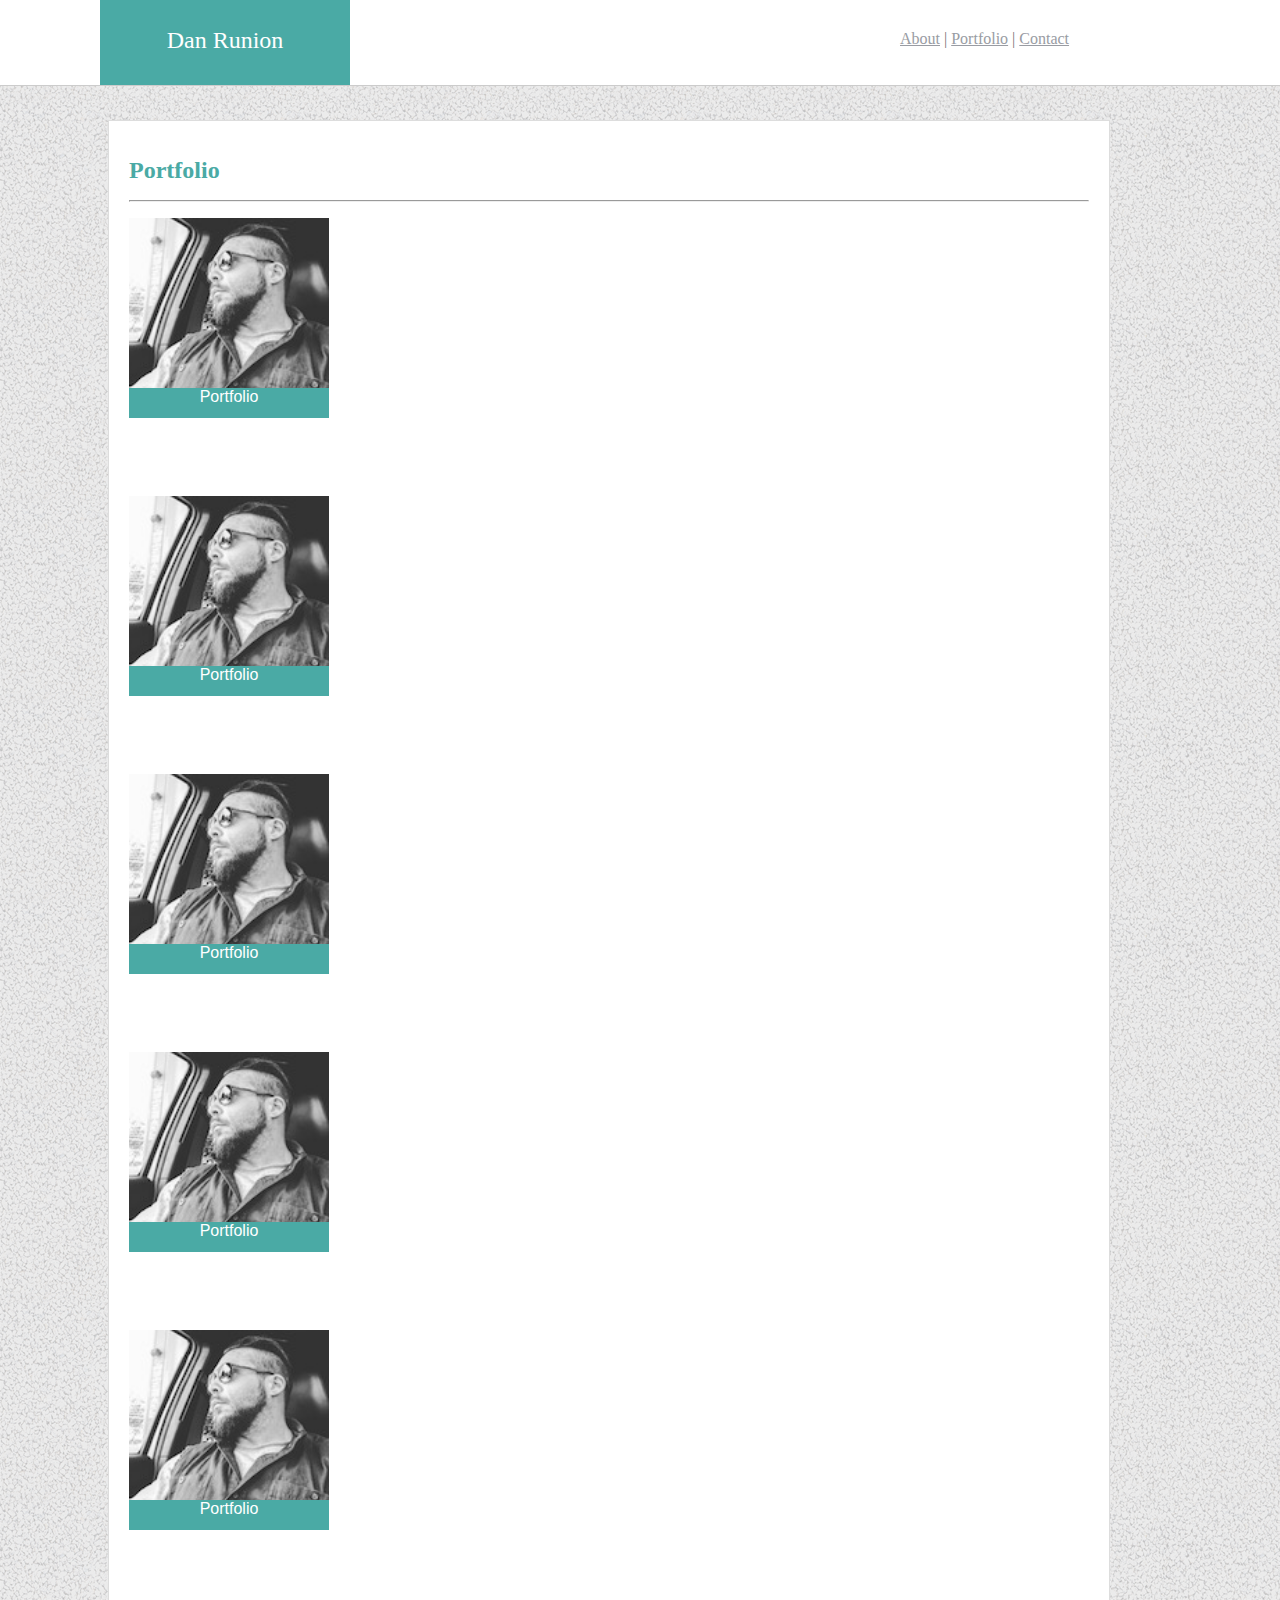
==== portfolio.html @ 39294665 "some shit" ====
<!DOCTYPE html>
<html lang="en-us">
    <head>
        <meta charset="URF-8">
        <link rel="stylesheet" href="assets/css/style.css">
        <meta name="viewport" content="width=device-width, initial-scale=1.0">
        <script src="assets/holder.js"></script>
    </head>
    <body>
        <div class="headerRow">
            <div class="headerTile">Dan Runion</div>
            <div class="headerLinks">
                    <a href="index.html">About</a> |
                    <a href="portfolio.html">Portfolio</a> |
                    <a href="contact.html">Contact</a>
            </div>
        </div>
        <div class="mainContent">
            <h1>Portfolio</h1>
           <hr/>
            <div class="row">
                <div class="column" style="border: 10px; color: black;">
                    <img  src="assets/images/avatar.jpg" alt="avatar"/>
                    <div class="label">  Portfolio  </div>           

                    <img  src="assets/images/avatar.jpg" alt="avatar"/>
                    <div class="label">      Portfolio</div>              

                    <img  src="assets/images/avatar.jpg" alt="avatar"/>
                        <div class="label"> Portfolio </div>  

                    <img  src="assets/images/avatar.jpg" alt="avatar"/>
                    <div class="label">Portfolio </div>                

                    <img  src="assets/images/avatar.jpg" alt="avatar"/>
                        <div class="label"> Portfolio  </div>         
                    </div>
                </div>    
            </div>
        </div>
    </body>
</html>
---- assets/css/style.css ----
body {
    background: #F0F0F0;
    font-family: 'Arial', 'Helvetica Neue', Helvetica, sans-serif;
    color: #777777; 
    background-image: url("../images/gravel.png");
    flex-direction: column;
}

.headerRow {
    position: absolute;
    left: 0;
    top: 0;
    border-bottom: 1px solid #cccccc;
    background:  #ffffff;
    width: 100%;
    font-family: 'Georgia', Times, Times New Roman, serif;
}

a:link  {
    color: #999ca3;
}

/* visited link */
a:visited {
    color: #999ca3;
}

.headerTile {
    float: left;
    margin-left: 100px;
    background: #4aaaa5;
    width: 250px;
    height: 85px;
    color: #ffffff;
    font-size: 24px;
    line-height: 80px; 
    text-align: center;
}

h1 {
    color: #4aaaa5;
    font-family: 'Georgia', Times, Times New Roman, serif;
    font-size: 24px;
}

.headerLinks {
    position: absolute;
    left: 900px;
    float: left;
    margin-top: 30px;
}

.headerRow::after {
    content: "";
    display: block;
    clear: both;
  }

  /*
img {
    display: block;
    box-shadow: -1px 0px 0px rgba(0,0,0,0.06);
    width: 200px;  
}
*/
.tile {
    position:relative;
    padding: 10px;
}

.tile .tileText { 
    position:absolute; 
    top:190px; 
    left:75px; 
    width:480px; 
    height:260px;
    color: white;
}

.mainContent {
    margin-top: 20px;
    position: relative;
    top: 100px;
    left: 100px;
    width: 960px;
    border: 1px solid #dddddd;
    background-color: #ffffff;
    padding: 20px;
   
}

.portfolioGrid {
    display: grid;
    grid-template-columns: repeat(auto-fit, minmax(200px, 1fr));
    grid-gap: 100px;
}

.mainImg {
    float: left;
    padding-right: 10px;
}

.footer {
    position: absolute;
    bottom: 0;
    background-color: #666666;
    width: 100%;
    height: 35px;
    border-top: 8px solid #4aaaa5;
    text-align: center;
    vertical-align: text-bottom;
}


input[type=text], select, textarea {
    width: 100%; /* Full width */
    padding: 12px; /* Some padding */  
    border: 1px solid #ccc; /* Gray border */
    border-radius: 4px; /* Rounded borders */
    box-sizing: border-box; /* Make sure that padding and width stays in place */
    margin-top: 6px; /* Add a top margin */
    margin-bottom: 16px; /* Bottom margin */
    resize: vertical /* Allow the user to vertically resize the textarea (not horizontally) */
}

/* Style the submit button with a specific background color etc */
input[type=submit] {
    background-color: #4aaaa5;
    color: white;
    padding: 12px 20px;
    border: none;
    border-radius: 4px;
    cursor: pointer;
}

/* Add a background color and some padding around the form */
.contactContainer {
    border-radius: 5px;
    background-color: #f2f2f2;
    padding: 20px;
}

.row {
    display: flex;


  }

  .column {
    flex: 25%;
    max-width: 25%;

  }

  .column img {
    margin-top: 8px;    
    width: 200px;
    float: left;
  }

.label {
    position: relative;
    top: -50px;
    left: -20px;
    background-color: #4aaaa5;
    margin: 20px;
    width: 200px;
    height: 30px;
    text-align: center;
    color: white;
    float: left;
}

/*
  These rules take effect when the browser's width
  is either 980px or less.
*/
@media screen and (max-width: 980px) {

    .mainContent {
        float: left;
        margin-top: 20px;
        position: relative;
        top: 100px;
        left: 20px;
        width: 960px;
        border: 1px solid #dddddd;
        background-color: #ffffff;
        padding: 20px;
        flex: 1 0 auto;
    }
  }

/*
  These rules take effect when the browser's width
  is either 768px or less.
*/
@media screen and (max-width: 768px) {

    .mainContent {
        float: left;
        margin-top: 20px;
        position: relative;
        top: 100px;
        left: 20px;
        width: 711px;
        border: 1px solid #dddddd;
        background-color: #ffffff;
        padding: 20px;
        flex: 1 0 auto;
    }

    .column {
        flex: 70%;
        max-width: 70%;
      }
  }

  /*
  These rules take effect when the browser's width
  is either 640px or less.
*/
@media screen and (max-width: 640px) {

    .mainContent {
        float: left;
        margin-top: 20px;
        padding-left: 0px;
        padding-right: 0px;
        position: relative;
        top: 100px;
        left: 20px;
        width: 449px;
        border: 1px solid #dddddd;
        background-color: #ffffff;
        padding: 20px;
        flex: 1 0 auto;
    }
    .column {
        flex: 100%;
        max-width: 100%;
      }
  }
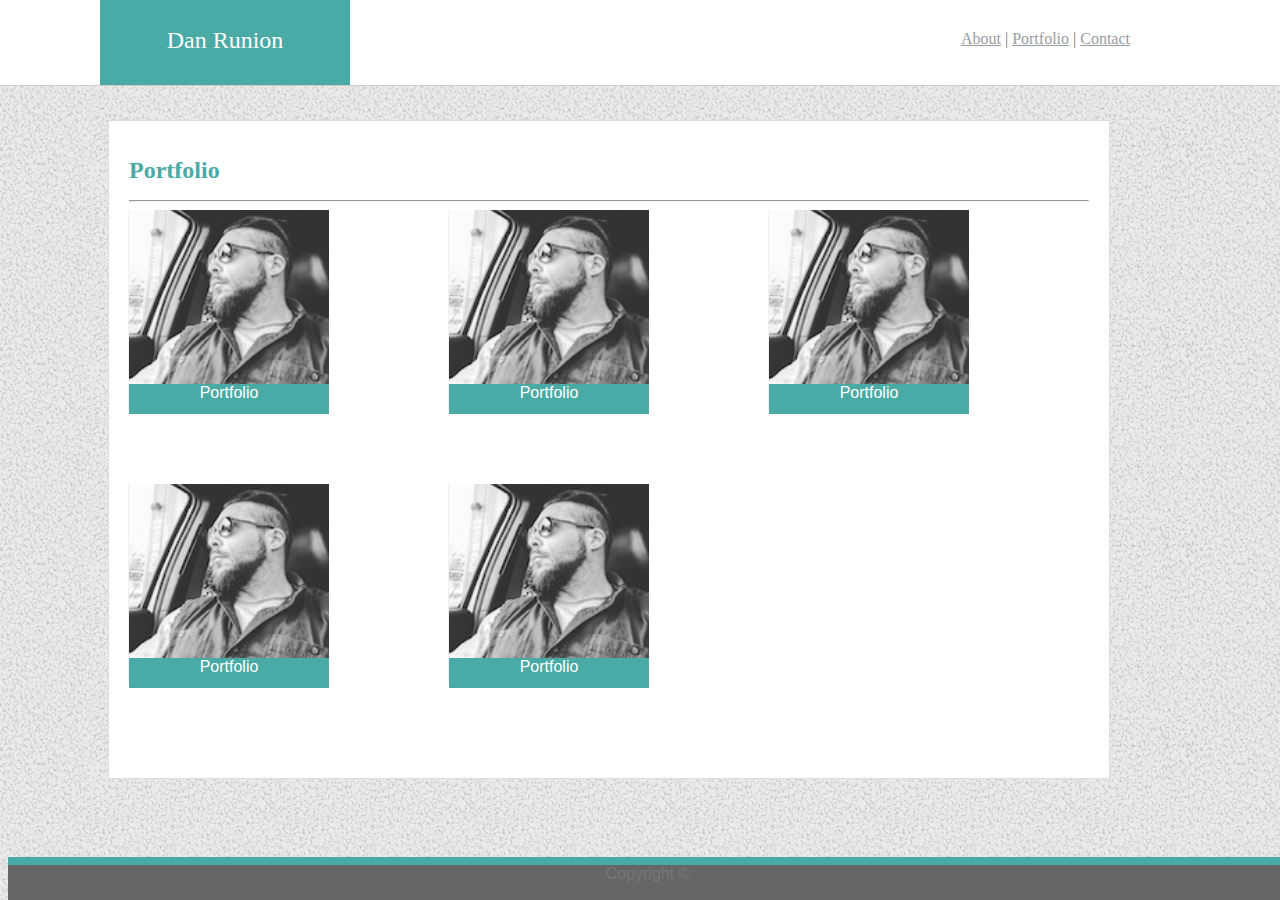
==== commit 269bf6e9: "This should be just about done, if not totally complete." ====
--- a/portfolio.html
+++ b/portfolio.html
@@ -4,7 +4,7 @@
         <meta charset="URF-8">
         <link rel="stylesheet" href="assets/css/style.css">
         <meta name="viewport" content="width=device-width, initial-scale=1.0">
-        <script src="assets/holder.js"></script>
+
     </head>
     <body>
         <div class="headerRow">
@@ -18,25 +18,32 @@
         <div class="mainContent">
             <h1>Portfolio</h1>
            <hr/>
-            <div class="row">
-                <div class="column" style="border: 10px; color: black;">
-                    <img  src="assets/images/avatar.jpg" alt="avatar"/>
-                    <div class="label">  Portfolio  </div>           
-
-                    <img  src="assets/images/avatar.jpg" alt="avatar"/>
-                    <div class="label">      Portfolio</div>              
-
-                    <img  src="assets/images/avatar.jpg" alt="avatar"/>
-                        <div class="label"> Portfolio </div>  
-
-                    <img  src="assets/images/avatar.jpg" alt="avatar"/>
-                    <div class="label">Portfolio </div>                
-
-                    <img  src="assets/images/avatar.jpg" alt="avatar"/>
-                        <div class="label"> Portfolio  </div>         
+                <div class="grid-container" style="border: 10px; color: black;">
+                    <div class="grid-item">
+                        <img  src="assets/images/avatar.jpg" alt="avatar"/>
+                        <div class="label">Portfolio  </div>           
+                    </div>
+                    <div class="grid-item">
+                        <img  src="assets/images/avatar.jpg" alt="avatar"/>
+                        <div class="label">Portfolio  </div>           
+                    </div>
+                    <div class="grid-item">
+                        <img  src="assets/images/avatar.jpg" alt="avatar"/>
+                        <div class="label">Portfolio  </div>           
+                    </div>
+                    <div class="grid-item">
+                        <img  src="assets/images/avatar.jpg" alt="avatar"/>
+                        <div class="label">Portfolio  </div>           
+                    </div>
+                    <div class="grid-item">
+                        <img  src="assets/images/avatar.jpg" alt="avatar"/>
+                        <div class="label">Portfolio  </div>           
                     </div>
                 </div>    
-            </div>
         </div>
+        
+        <div class="footer">
+            Copyright &copy;
+        </div>  
     </body>
 </html>--- a/assets/css/style.css
+++ b/assets/css/style.css
@@ -46,25 +46,24 @@
 }
 
 .headerLinks {
-    position: absolute;
-    left: 900px;
-    float: left;
+    text-align: right;
     margin-top: 30px;
+    margin-right: 150px;
 }
 
 .headerRow::after {
+    
     content: "";
     display: block;
     clear: both;
   }
 
-  /*
+
 img {
-    display: block;
     box-shadow: -1px 0px 0px rgba(0,0,0,0.06);
     width: 200px;  
 }
-*/
+
 .tile {
     position:relative;
     padding: 10px;
@@ -88,7 +87,6 @@
     border: 1px solid #dddddd;
     background-color: #ffffff;
     padding: 20px;
-   
 }
 
 .portfolioGrid {
@@ -103,14 +101,13 @@
 }
 
 .footer {
-    position: absolute;
+    position: fixed;
     bottom: 0;
     background-color: #666666;
     width: 100%;
     height: 35px;
     border-top: 8px solid #4aaaa5;
     text-align: center;
-    vertical-align: text-bottom;
 }
 
 
@@ -141,24 +138,6 @@
     background-color: #f2f2f2;
     padding: 20px;
 }
-
-.row {
-    display: flex;
-
-
-  }
-
-  .column {
-    flex: 25%;
-    max-width: 25%;
-
-  }
-
-  .column img {
-    margin-top: 8px;    
-    width: 200px;
-    float: left;
-  }
 
 .label {
     position: relative;
@@ -170,7 +149,11 @@
     height: 30px;
     text-align: center;
     color: white;
-    float: left;
+}
+
+.grid-container {
+    display: grid;
+    grid-template-columns: repeat(auto-fit, minmax(280px, 1fr));
 }
 
 /*
@@ -211,11 +194,6 @@
         padding: 20px;
         flex: 1 0 auto;
     }
-
-    .column {
-        flex: 70%;
-        max-width: 70%;
-      }
   }
 
   /*
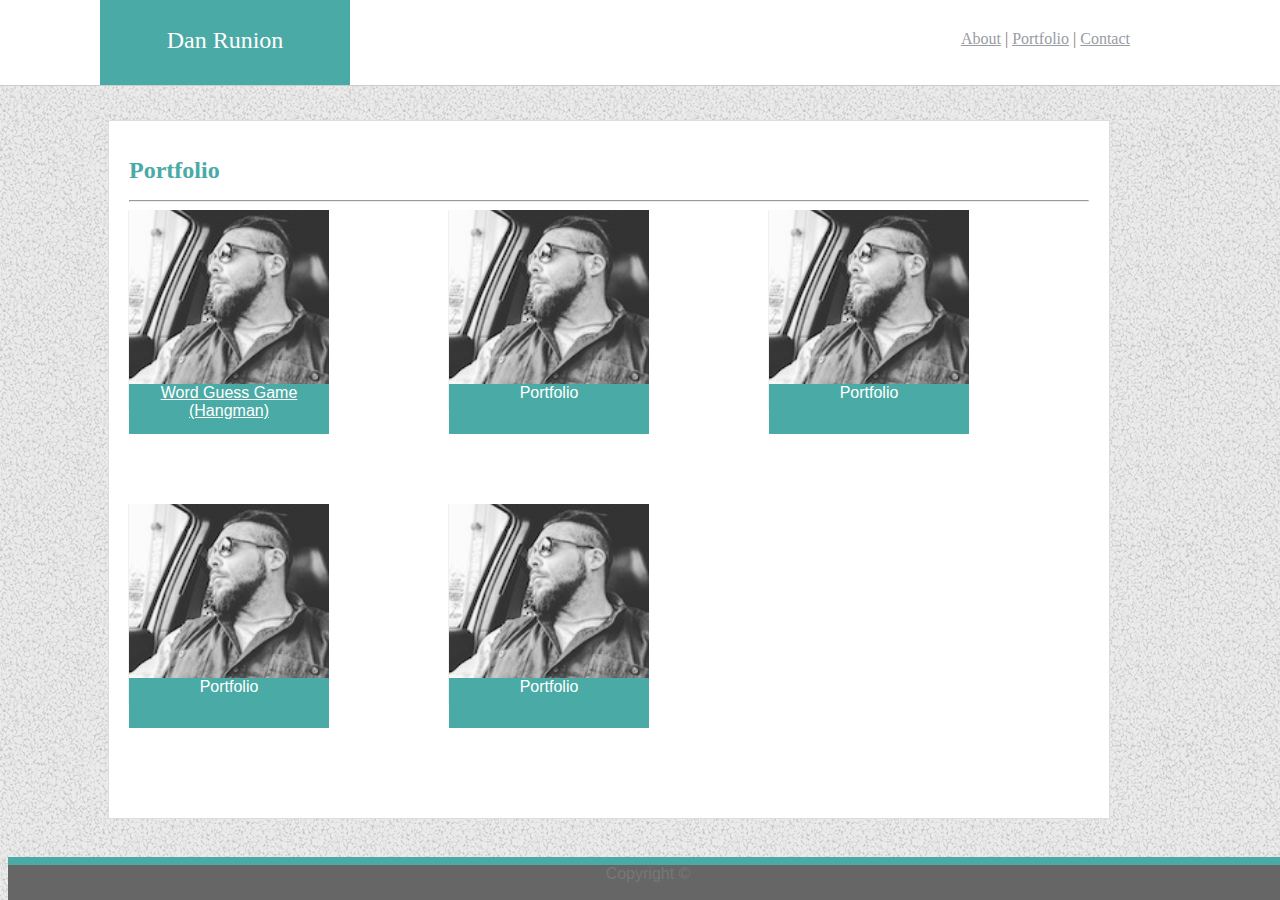
==== commit 3d9abc48: "Add links from portfolio to hangman" ====
--- a/portfolio.html
+++ b/portfolio.html
@@ -21,7 +21,7 @@
                 <div class="grid-container" style="border: 10px; color: black;">
                     <div class="grid-item">
                         <img  src="assets/images/avatar.jpg" alt="avatar"/>
-                        <div class="label">Portfolio  </div>           
+                        <div class="label"><a href="https://runiondd.github.io/word-guess-game/" target="top"> Word Guess Game (Hangman)</a></div>           
                     </div>
                     <div class="grid-item">
                         <img  src="assets/images/avatar.jpg" alt="avatar"/>
--- a/assets/css/style.css
+++ b/assets/css/style.css
@@ -25,6 +25,14 @@
 /* visited link */
 a:visited {
     color: #999ca3;
+}
+
+.lableLink a:link {
+    color: white;
+}
+
+.lableLink a:visited {
+    color: white;
 }
 
 .headerTile {
@@ -146,8 +154,12 @@
     background-color: #4aaaa5;
     margin: 20px;
     width: 200px;
-    height: 30px;
+    height: 50px;
     text-align: center;
+    color: white;
+}
+
+.label a {
     color: white;
 }
 
